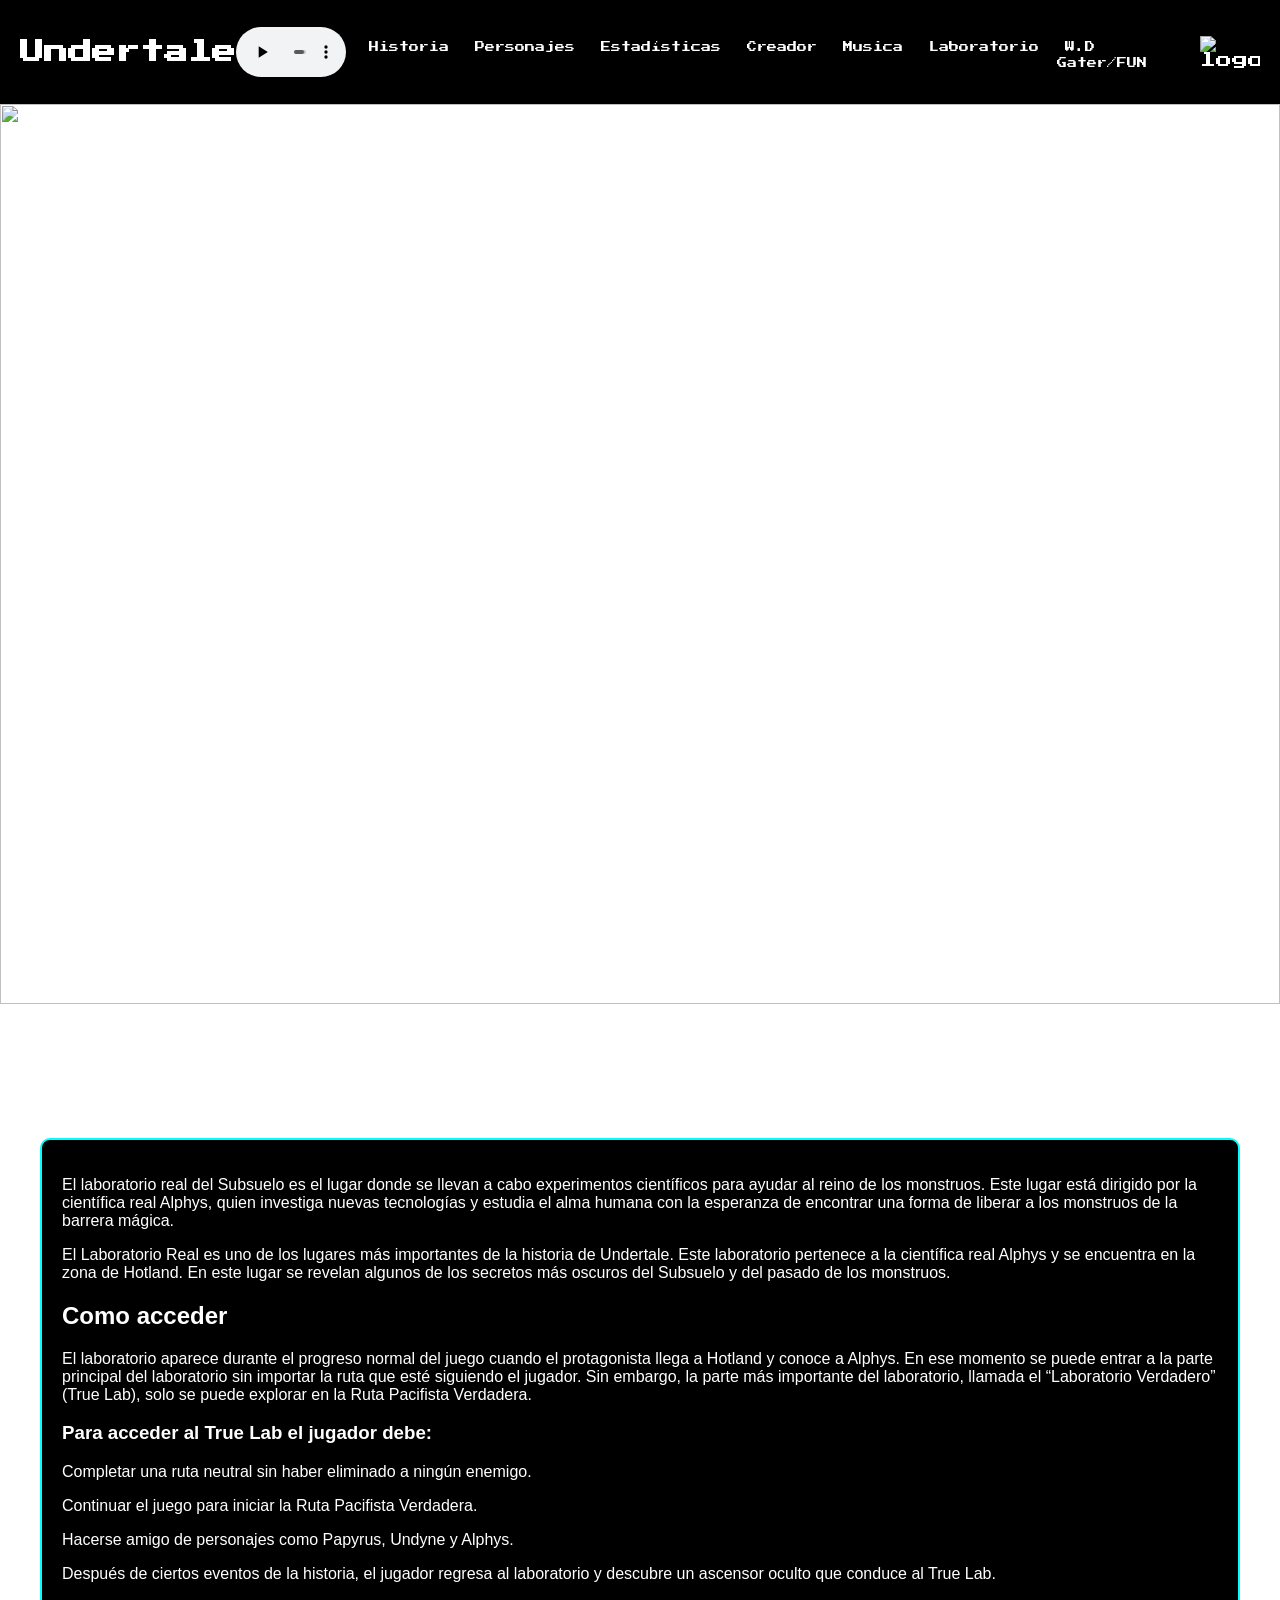
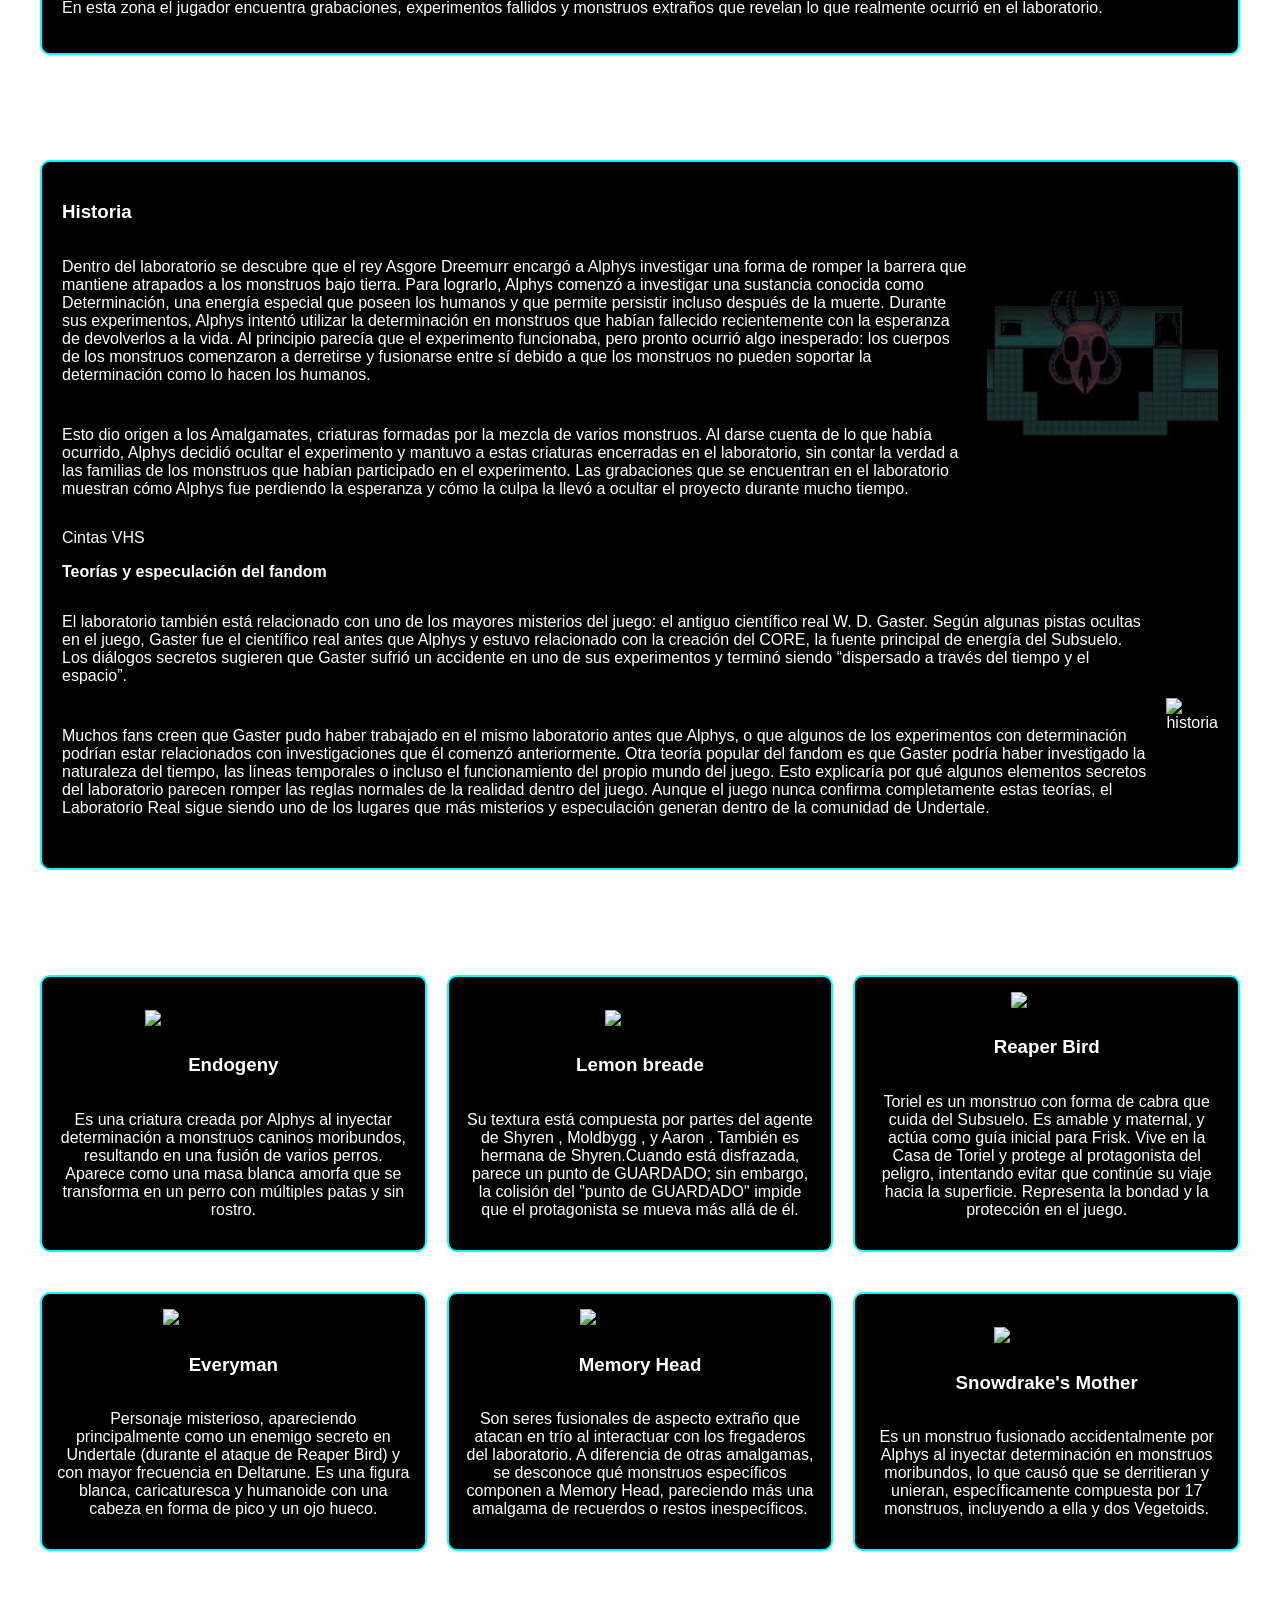
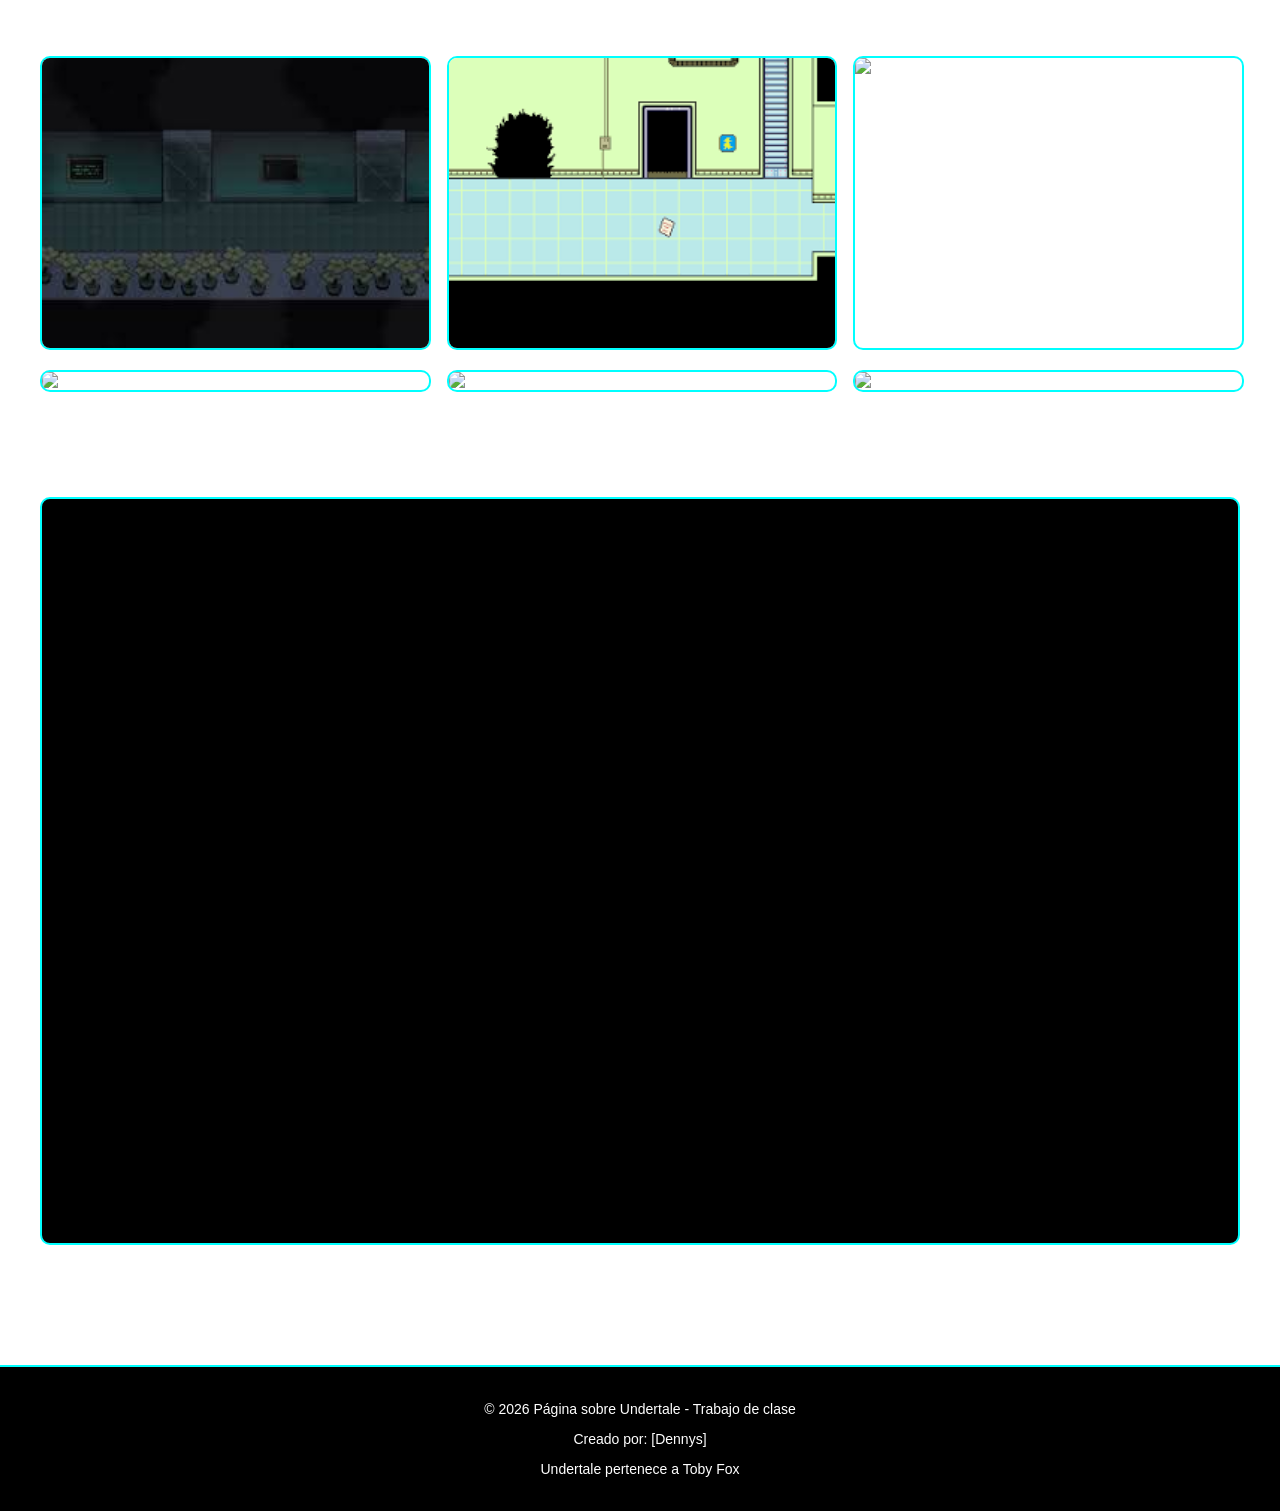
==== laboratorio.html @ 543383fb "Create laboratorio.html" ====
<!DOCTYPE html>
<html lang="es">

<head>
<meta charset="UTF-8">
<title>Undertale Info</title>
<link rel="stylesheet" href="styles.css">
<link href="https://fonts.googleapis.com/css2?family=Press+Start+2P&display=swap" rel="stylesheet">
</head>

<body>

<header>

<h2>Undertale</h2>

<audio class="musica" controls autoplay loop>
<source src="083. Here We Are (UNDERTALE Soundtrack) - Toby Fox.mp3" type="audio/mpeg">
</audio>  
  
<nav>
<ul class="menu">
<li><a href="introduccion.html">Historia</a></li>
<li><a href="introduccion.html">Personajes</a></li>
<li><a href="introduccion.html">Estadísticas</a></li>
<li><a href="#creador">Creador</a></li>
<li><a href="musica.html">Musica</a>
  </li>
<li><a href="laboratorio.html">Laboratorio</a>
  </li>
  <li><a href="W.D GasterFUN.html">W.D Gater/FUN </a>
  </li>
</ul>
</nav>

<img src="https://upload.wikimedia.org/wikipedia/commons/a/a5/Undertale.png" alt="logo">

</header>

<img src="https://static.wikia.nocookie.net/undertale/images/6/6a/Undertale_complete_map_true_lab_by_higurashikarly-d9g9dt2.png/revision/latest/scale-to-width-down/1000?cb=20160113233204&path-prefix=es" class="imagen-completa">

<div class="contenido">
 
  
 <h2 class="titulo-personajes">Laboratorio</h2>

<div class="historia">

<p>
El laboratorio real del Subsuelo es el lugar donde se llevan a cabo experimentos científicos
para ayudar al reino de los monstruos. Este lugar está dirigido por la científica real Alphys,
quien investiga nuevas tecnologías y estudia el alma humana con la esperanza de encontrar
una forma de liberar a los monstruos de la barrera mágica.
</p>

<p>
El Laboratorio Real es uno de los lugares más importantes de la historia de Undertale. Este laboratorio pertenece a la científica real Alphys y se encuentra en la zona de Hotland. En este lugar se revelan algunos de los secretos más oscuros del Subsuelo y del pasado de los monstruos.
  
<h2>Como acceder</h2>
  
  El laboratorio aparece durante el progreso normal del juego cuando el protagonista llega a Hotland y conoce a Alphys. En ese momento se puede entrar a la parte principal del laboratorio sin importar la ruta que esté siguiendo el jugador.

Sin embargo, la parte más importante del laboratorio, llamada el “Laboratorio Verdadero” (True Lab), solo se puede explorar en la Ruta Pacifista Verdadera.
<p>
<h3>Para acceder al True Lab el jugador debe:</h3>
<p>
Completar una ruta neutral sin haber eliminado a ningún enemigo.
<p>
Continuar el juego para iniciar la Ruta Pacifista Verdadera.
<p>
Hacerse amigo de personajes como Papyrus, Undyne y Alphys.
<p>
Después de ciertos eventos de la historia, el jugador regresa al laboratorio y descubre un ascensor oculto que conduce al True Lab.
  
<p class="espacio">En esta zona el jugador encuentra grabaciones, experimentos fallidos y monstruos extraños que revelan lo que realmente ocurrió en el laboratorio.</p>
  
  
</p>

</div> 


<h2 class="titulo-personajes">Historia/Teorias</h2> 
 
<div class="historia" id="historia"> 
  

<h3>Historia</h3> 
  
<div class="historia-item"> 

<div class="texto-historia"> 

<p>Dentro del laboratorio se descubre que el rey Asgore Dreemurr encargó a Alphys investigar una forma de romper la barrera que mantiene atrapados a los monstruos bajo tierra. Para lograrlo, Alphys comenzó a investigar una sustancia conocida como Determinación, una energía especial que poseen los humanos y que permite persistir incluso después de la muerte.

Durante sus experimentos, Alphys intentó utilizar la determinación en monstruos que habían fallecido recientemente con la esperanza de devolverlos a la vida. Al principio parecía que el experimento funcionaba, pero pronto ocurrió algo inesperado: los cuerpos de los monstruos comenzaron a derretirse y fusionarse entre sí debido a que los monstruos no pueden soportar la determinación como lo hacen los humanos.</p> 

<p>Esto dio origen a los Amalgamates, criaturas formadas por la mezcla de varios monstruos. Al darse cuenta de lo que había ocurrido, Alphys decidió ocultar el experimento y mantuvo a estas criaturas encerradas en el laboratorio, sin contar la verdad a las familias de los monstruos que habían participado en el experimento.

Las grabaciones que se encuentran en el laboratorio muestran cómo Alphys fue perdiendo la esperanza y cómo la culpa la llevó a ocultar el proyecto durante mucho tiempo.</p> 
  
</div> 
  
<img src="[data-uri]"style="width:20%;"> 
  
</div> 

<a href="https://undertale.fandom.com/wiki/True_Lab#VHS_Tapes">Cintas VHS</a>  

<p> 
  
<strong>Teorías y especulación del fandom</strong> 
  
</p> 
  
<div class="historia-item"> 
  
<div class="texto-historia"> 
  
<p>El laboratorio también está relacionado con uno de los mayores misterios del juego: el antiguo científico real W. D. Gaster.

Según algunas pistas ocultas en el juego, Gaster fue el científico real antes que Alphys y estuvo relacionado con la creación del CORE, la fuente principal de energía del Subsuelo. Los diálogos secretos sugieren que Gaster sufrió un accidente en uno de sus experimentos y terminó siendo “dispersado a través del tiempo y el espacio”.</p> 
  
<p>Muchos fans creen que Gaster pudo haber trabajado en el mismo laboratorio antes que Alphys, o que algunos de los experimentos con determinación podrían estar relacionados con investigaciones que él comenzó anteriormente.

Otra teoría popular del fandom es que Gaster podría haber investigado la naturaleza del tiempo, las líneas temporales o incluso el funcionamiento del propio mundo del juego. Esto explicaría por qué algunos elementos secretos del laboratorio parecen romper las reglas normales de la realidad dentro del juego.

Aunque el juego nunca confirma completamente estas teorías, el Laboratorio Real sigue siendo uno de los lugares que más misterios y especulación generan dentro de la comunidad de Undertale.</p> 


  
</div> 
  
<img src="https://encrypted-tbn0.gstatic.com/images?q=tbn:ANd9GcRcIz1yPwMDqxTVqfgHfB9hxQIal8h1pB73Xw&s" alt="historia"style="width:20%;"> 
  
</div> 

</div>

<h2 class="titulo-personajes" id="personajes">Personajes</h2>
  
  
<div class="cuadros">

  
<div class="cuadro">
<img src="https://media.tenor.com/_hLZ5vf29RcAAAAM/dog-wagging-tail-white-dog.gif" style="width:50%;">
  
<h3>Endogeny</h3>
  
<p>Es una criatura creada por Alphys al inyectar determinación a monstruos caninos moribundos, resultando en una fusión de varios perros. Aparece como una masa blanca amorfa que se transforma en un perro con múltiples patas y sin rostro.</p>
</div>

<div class="cuadro">
<img src="https://media1.tenor.com/m/sCLmEUF3LVoAAAAC/idle-wiggle.gif"style="width:20%;">
  
<h3>Lemon breade</h3>  

<p>Su textura está compuesta por partes del agente de Shyren , Moldbygg , y Aaron . También es hermana de Shyren.Cuando está disfrazada, parece un punto de GUARDADO; sin embargo, la colisión del "punto de GUARDADO" impide que el protagonista se mueva más allá de él.</p>
</div>

<div class="cuadro">
<img src="https://media.tenor.com/UfQjFmWssGQAAAAM/bird.gif"style="width:20%;">
  
<h3>Reaper Bird</h3>
  
<p>Toriel es un monstruo con forma de cabra que cuida del Subsuelo. Es amable y maternal, y actúa como guía inicial para Frisk. Vive en la Casa de Toriel y protege al protagonista del peligro, intentando evitar que continúe su viaje hacia la superficie. Representa la bondad y la protección en el juego.</p>
</div>

</div>
  
  
 <div class="cuadros">

<div class="cuadro">
<img src="https://media1.tenor.com/m/tGK-wPmxT6YAAAAC/undertale-everyman.gif"style="width:40%;">

  <h3>Everyman</h3>
  
<p>Personaje misterioso, apareciendo principalmente como un enemigo secreto en Undertale (durante el ataque de Reaper Bird) y con mayor frecuencia en Deltarune. Es una figura blanca, caricaturesca y humanoide con una cabeza en forma de pico y un ojo hueco. </p>
</div>

<div class="cuadro">
<img src="https://media1.tenor.com/m/Wz_Fs-9uNmMAAAAC/undertale-games.gif">
  
  <h3>Memory Head</h3>
  
<p>Son seres fusionales de aspecto extraño que atacan en trío al interactuar con los fregaderos del laboratorio. A diferencia de otras amalgamas, se desconoce qué monstruos específicos componen a Memory Head, pareciendo más una amalgama de recuerdos o restos inespecíficos.</p>
</div>

<div class="cuadro">
<img src="https://media.tenor.com/IjeDRl82nYUAAAAM/amalgamate-undertale.gif"style="width:30%;">
  
  <h3>Snowdrake's Mother</h3>
  
<p>Es un monstruo fusionado accidentalmente por Alphys al inyectar determinación en monstruos moribundos, lo que causó que se derritieran y unieran, específicamente compuesta por 17 monstruos, incluyendo a ella y dos Vegetoids. </p>
</div>

</div>


<h2 class="titulo-personajes">Galería</h2>

<div class="galeria">

<img src="[data-uri]" alt="imagen1">
<img src="[data-uri]" alt="imagen2">
<img src="https://static.wikia.nocookie.net/undertale/images/8/86/Lemon_Bread_screenshot_battle.png/revision/latest?cb=20160214145239" alt="imagen3">
<img src="https://static.wikia.nocookie.net/undertale/images/a/a3/Amalgama_cubriendo_al_protagonista.jpg/revision/latest?cb=20200202040256&path-prefix=es" alt="imagen4">
<img src="https://static.wikia.nocookie.net/undertale/images/3/33/Dtextractionmachine.png/revision/latest?cb=20160113061745&path-prefix=es" alt="imagen5">
<img src="https://virtualbastion.com/wp-content/uploads/2022/10/undertale_ep14_screenshot2.jpg" alt="imagen6">

</div>

<h2 class="titulo-personajes">Gameplay</h2>
  <div class="historia">
    
    <iframe width="1340" height="700" src="https://www.youtube.com/embed/w7fMYjv2P5g?si=o_dDBAEYZsosZStu" title="YouTube video player" frameborder="0" allow="accelerometer; autoplay; clipboard-write; encrypted-media; gyroscope; picture-in-picture; web-share" referrerpolicy="strict-origin-when-cross-origin" allowfullscreen></iframe>
  
  </div>
</div>

</div>
</div>

<footer class="pie">
<p>© 2026 Página sobre Undertale - Trabajo de clase</p>
<p>Creado por: [Dennys]</p>
<p>Undertale pertenece a Toby Fox</p>
</footer>
---- styles.css ----
body{
margin:0;
font-family:Arial, sans-serif;
background-image:url("https://external-preview.redd.it/i-made-a-desktop-background-out-of-one-of-the-prettiest-v0-_CcxV8OZYP6t1oQwz5blZTqJfaYi_kkvYVMpWD0yOd0.png?width=640&crop=smart&auto=webp&s=2303c3d94a0351e57feb920f8495cf5f1785b1ac");
background-size:cover;
background-repeat:no-repeat;
background-attachment: fixed;
color: white;
}


header{
display:flex;
justify-content:space-between;
align-items:center;
padding:20px;
background:black;
color:white;
font-family:'Press Start 2P', cursive;
}

header img{
width:60px;
}

.menu{
list-style:none;
display:flex;
gap:10px;
margin:0;
padding:0;
}

.menu a{
text-decoration:none;
color:white;
font-family:'Press Start 2P', cursive;
font-size:10px;
padding:8px;
transition:0.3s;
}

.menu a:hover{
color:#00ffff;
text-shadow:
0 0 5px #00ffff,
0 0 10px #00ffff,
0 0 20px #00ffff;
}


.contenido{
background-image:url("fondo.jpg");
background-size:cover;
padding:40px;
}


.info-intro{
display:flex;
gap:25px;
margin-bottom:40px;

}

.info{
width:30%;
background:black;
padding:20px;
border-radius:10px;
border:2px solid #00ffff;
}

.info img{
width:100%;
}

.intro{
width:70%;
background:black;
padding:20px;
border-radius:10px;
border:2px solid #00ffff;
}

.boton-juego{
display:inline-block;
margin-bottom:15px;
padding:10px 15px;
background:black;
color:#00ffff;
text-decoration:none;
border:2px solid #00ffff;
border-radius:8px;
font-family:'Press Start 2P', cursive;
font-size:10px;
transition:0.3s;
}

.boton-juego:hover{
background:#00ffff;
color:black;
box-shadow:
0 0 10px #00ffff,
0 0 20px #00ffff,
0 0 40px #00ffff;
}



.historia{
background:black;
padding:20px;
border-radius:10px;
margin-bottom:40px;
border:2px solid #00ffff;
}

.historia-item{
display:flex;
align-items:center;
margin-bottom:15px;

}

.historia-item img{
width:120px;
margin-left:20px;
}

.texto-historia{
display:flex;
flex-direction:column;
gap:10px;
}


.titulo-personajes{
text-align:center;
font-size:35px;
margin-bottom:30px;
color:white;
font-family:'Press Start 2P', cursive;
}




.cuadros{
display:flex;
gap:20px;
margin-bottom:40px;
align-items:stretch;
}

.cuadro{
background:BLACK;
padding:15px;
border-radius:10px;
text-align:center;
flex:1;
display:flex;
flex-direction:column;

border:2px solid #00ffff;
}

.cuadro:hover{
box-shadow:
0 0 10px #00ffff,
0 0 20px #00ffff,
0 0 40px #00ffff,
0 0 80px #00ffff;
}


.cuadro img{
width:120px;
margin:auto;
margin-bottom:10px;
}

.tabla-personajes {
  background: black;
  padding: 20px;
  border-radius: 10px;
  border: 2px solid #00ffff;
  margin-bottom: 40px;
  overflow-x: auto;
}

.tabla-personajes table {
  width: 100%;
  border-collapse: collapse;
  text-align: center;
  color: white;
  font-family: 'Press Start 2P', cursive;
}

.tabla-personajes th,
.tabla-personajes td {
  padding: 10px;
  border: 2px solid #00ffff;
}

.tabla-personajes th {
  background-color: #000000;
  color: #00ffff;
}

.tabla-personajes tr:hover {
  background-color: #0f2a5c99;
}






.creador{
background:black;
color:white;
padding:30px;
border-radius:10px;
border:2px solid #00ffff;
}
  
.creador-contenido{
display:flex;
gap:30px;
align-items:flex-start;
}

.texto-creador{
flex:2;
}

.video-creador{
flex:1;
display:flex;
flex-direction:column;
gap:15px;
}

.video-creador iframe{
width:100%;
border:2px solid #00ffff;
border-radius:10px;
}

.musica{
width:110px;
height:50px;
margin-right:15px;
}


.galeria{
display:grid;
grid-template-columns:repeat(3, 1fr);
gap:20px;
margin-bottom:40px;
}

.galeria img{
width:100%;
border-radius:10px;
border:2px solid #00ffff;
transition:0.3s;
}

.galeria img:hover{
transform:scale(1.05);
box-shadow:
0 0 10px #00ffff,
0 0 20px #00ffff,
0 0 40px #00ffff;
}


.pie{
background:black;
color:white;
text-align:center;
padding:20px;
border-top:2px solid #00ffff;
font-size:14px;
margin-top:40px;
}

.imagen-completa {
  width: 100%;
  height: 100vh;
  object-fit: cover;
  display: block;
}

a:link, a:visited { color: white; text-decoration: none; } 


a:hover, a:active { color: #104e8b; text-decoration: underline; } 
</style>
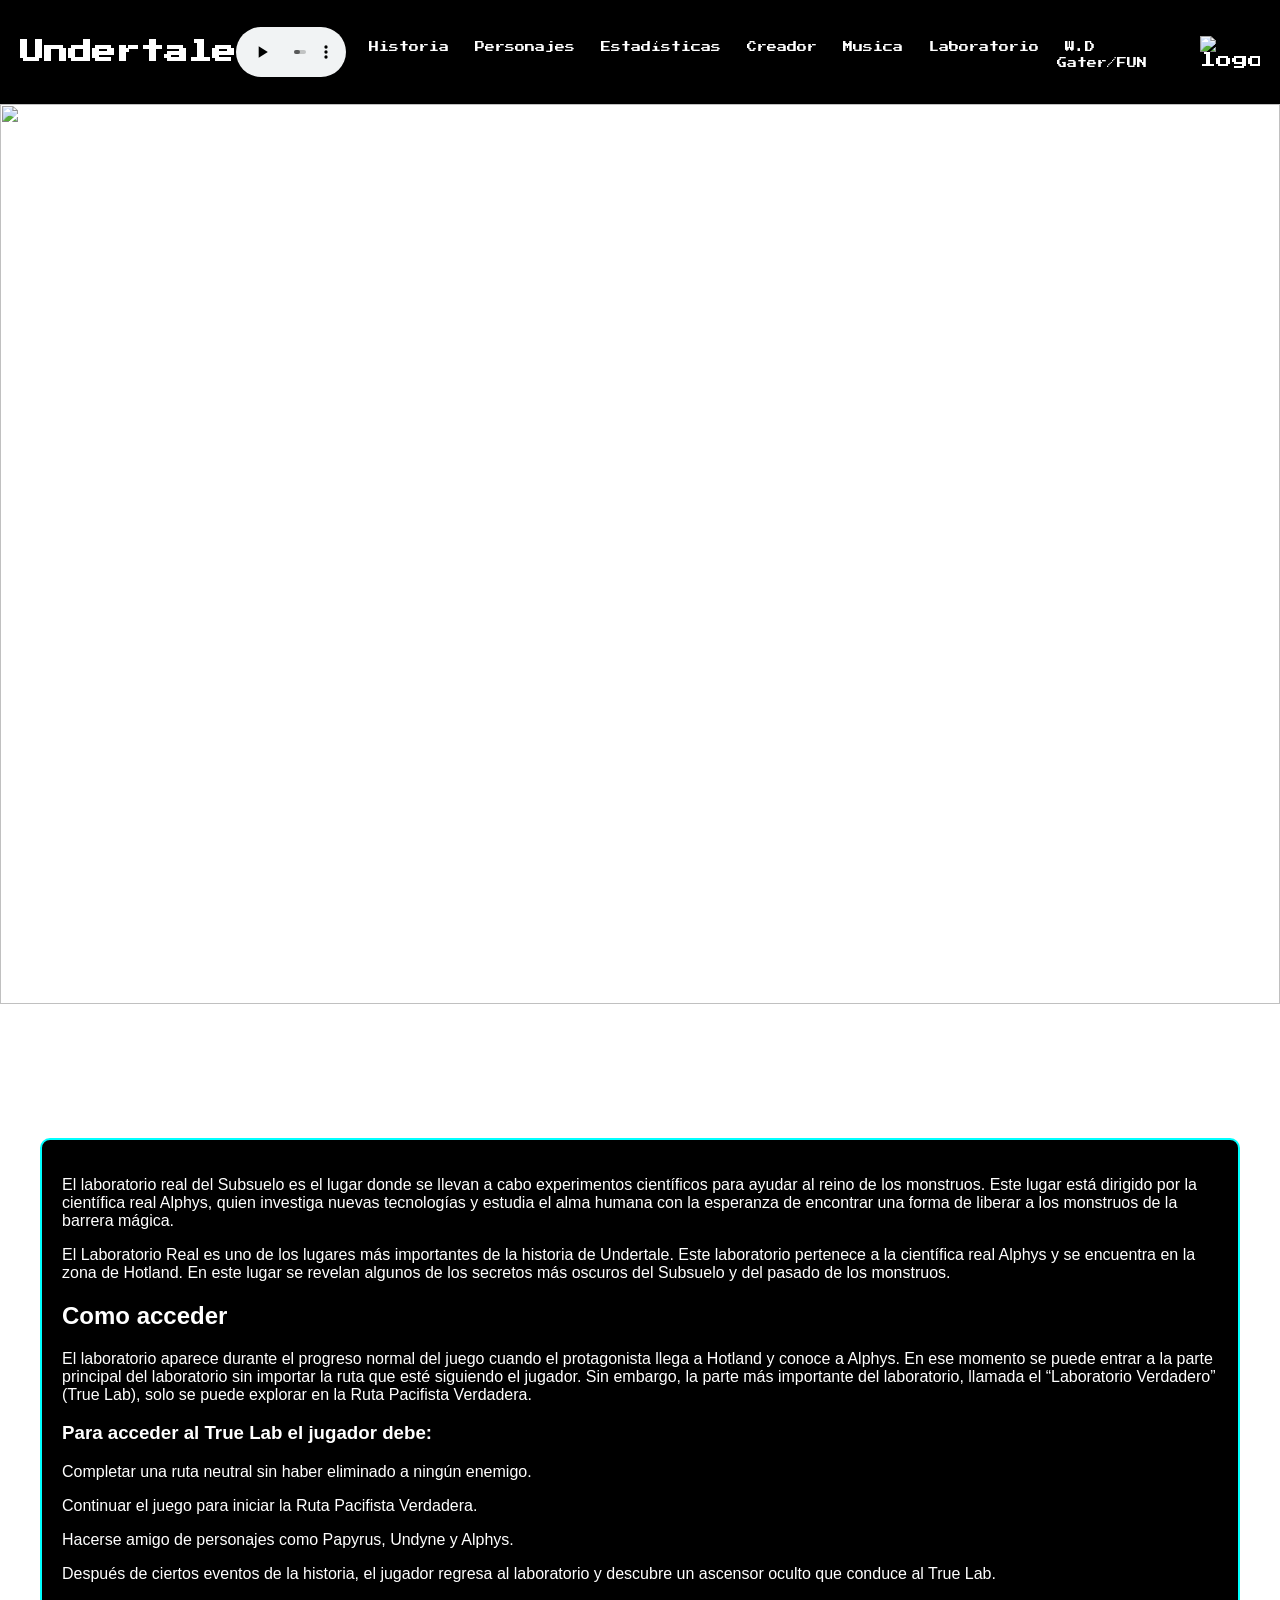
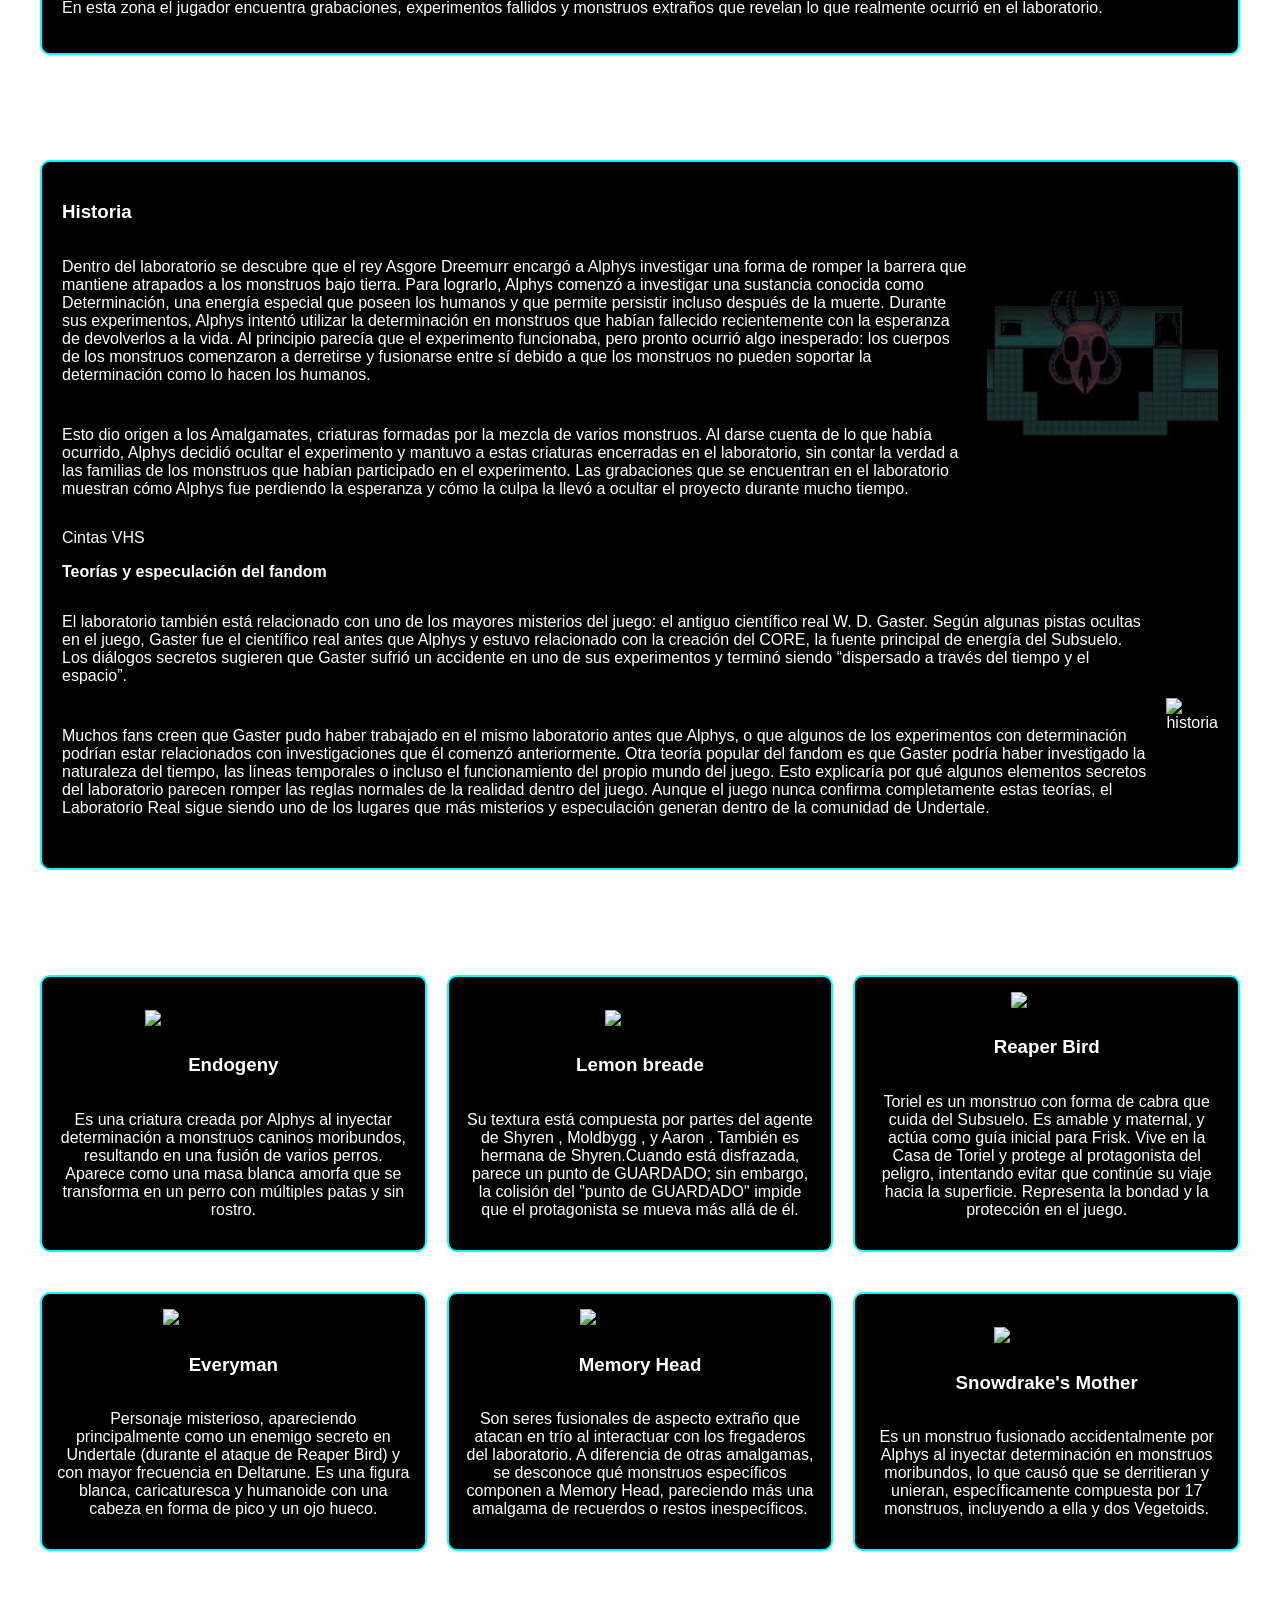
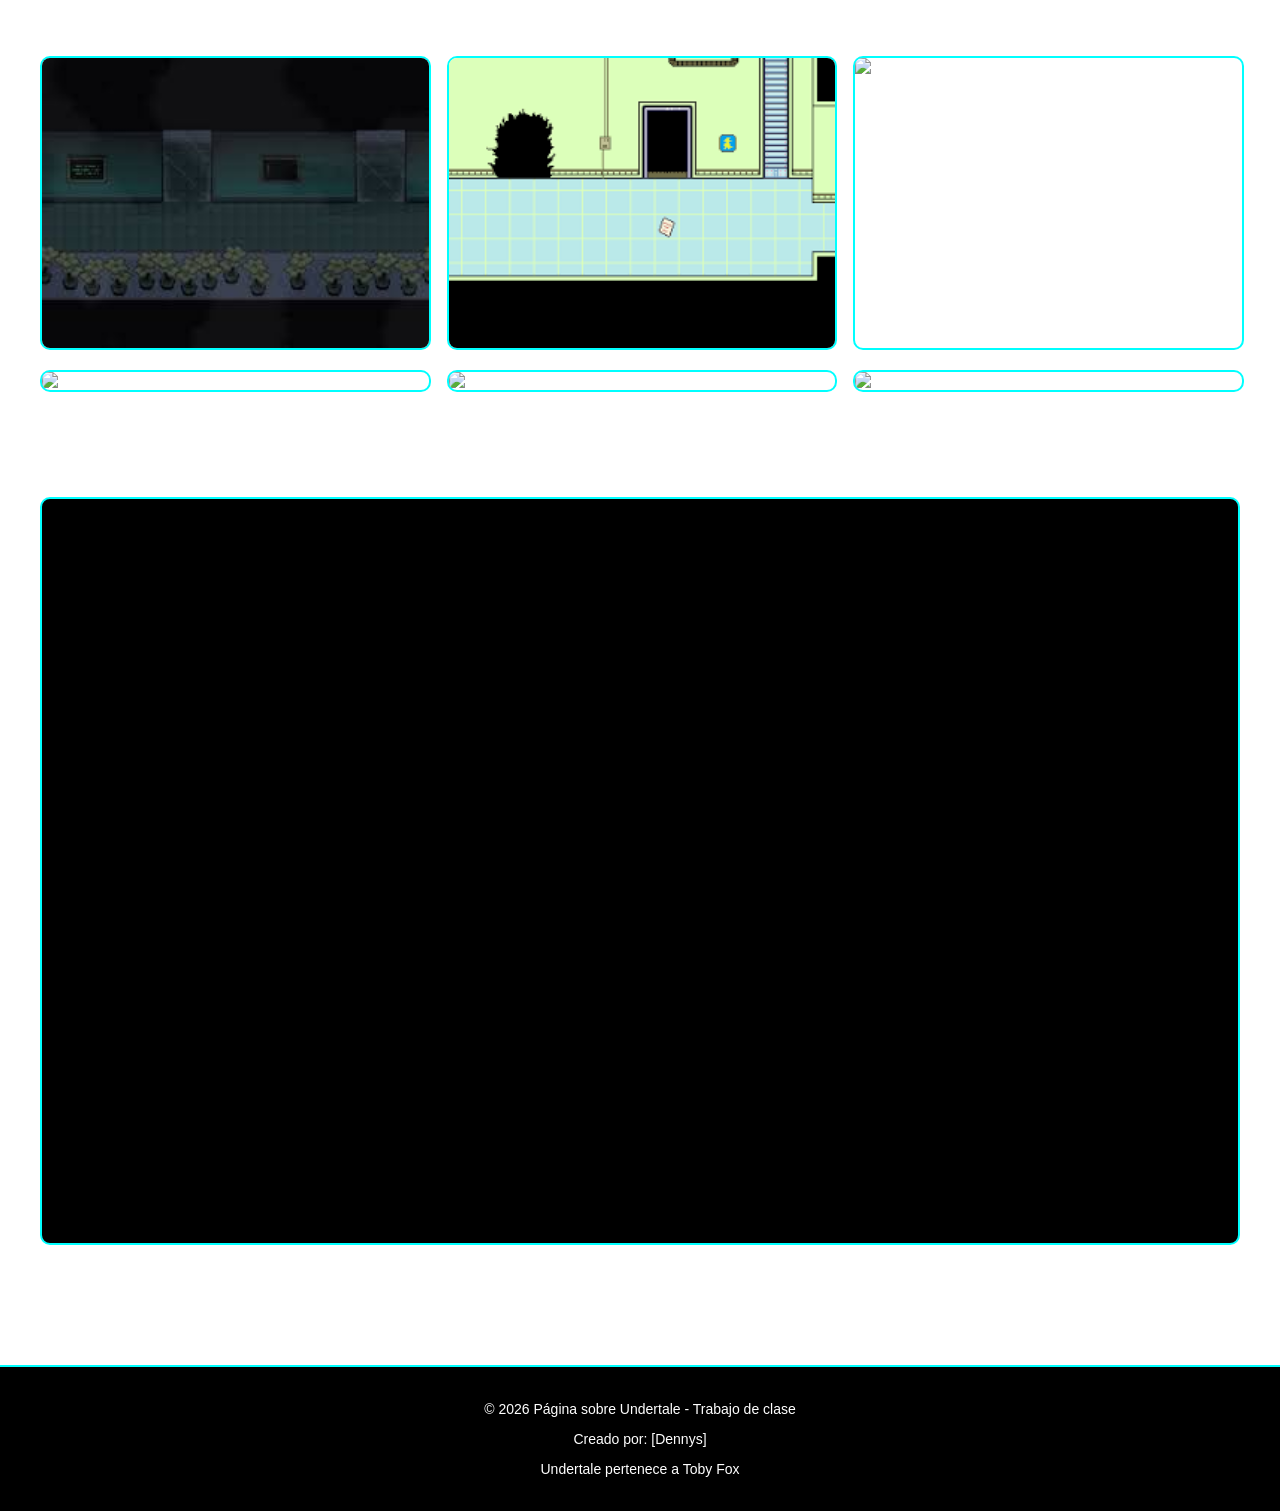
==== commit fed609cd: "Update laboratorio.html" ====
--- a/laboratorio.html
+++ b/laboratorio.html
@@ -20,10 +20,10 @@
   
 <nav>
 <ul class="menu">
-<li><a href="introduccion.html">Historia</a></li>
-<li><a href="introduccion.html">Personajes</a></li>
-<li><a href="introduccion.html">Estadísticas</a></li>
-<li><a href="#creador">Creador</a></li>
+<li><a href="index.html">Historia</a></li>
+<li><a href="index.html">Personajes</a></li>
+<li><a href="index.html">Estadísticas</a></li>
+<li><a href="index.html">Creador</a></li>
 <li><a href="musica.html">Musica</a>
   </li>
 <li><a href="laboratorio.html">Laboratorio</a>
